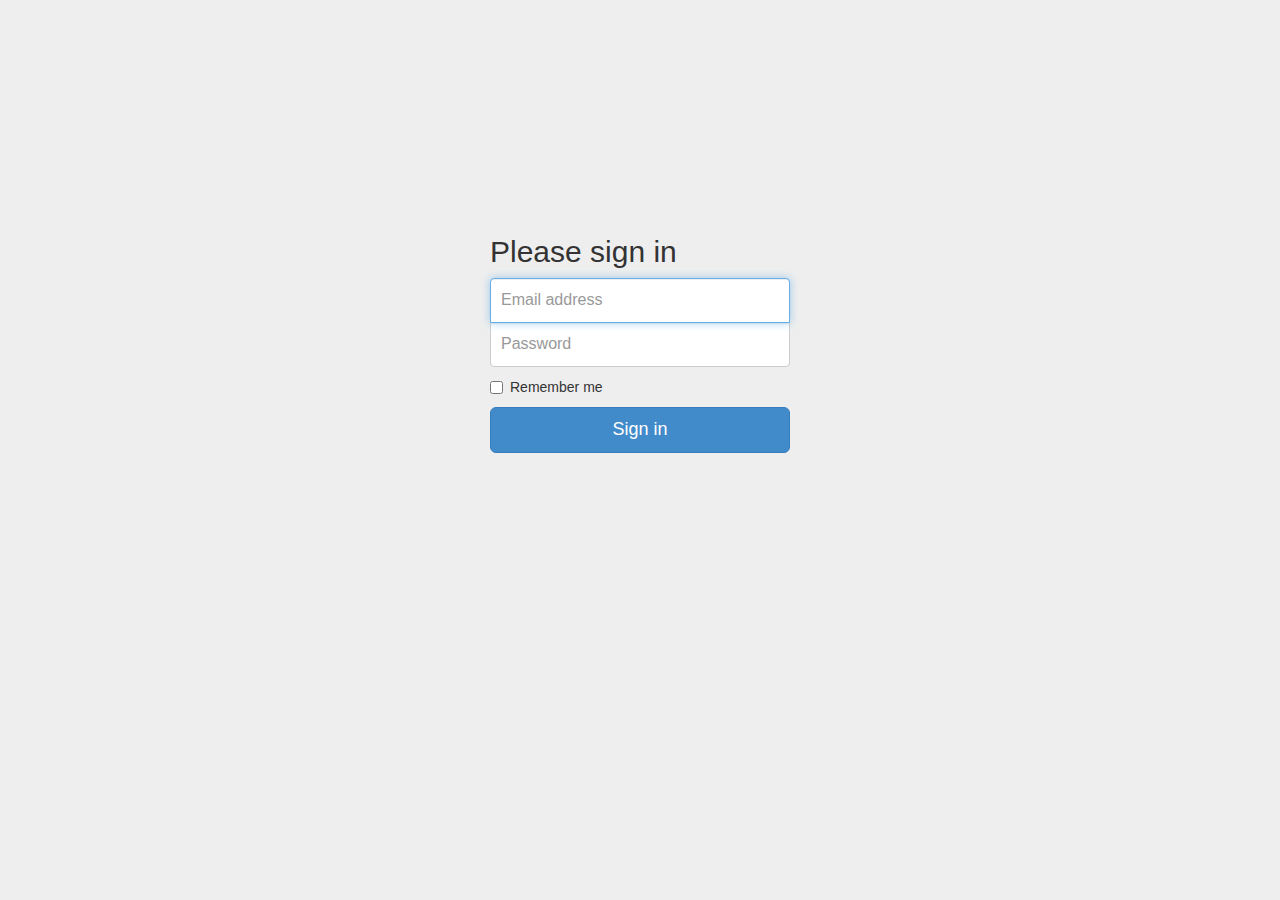
==== src/main/webapp/view/login.html @ ba177a8a "[PUSH] initial crm project" ====
<!DOCTYPE html>
<html lang="en">
<head>
    <meta charset="UTF-8">

    <title>Title</title>

    <!-- Bootstrap core CSS -->
    <link href="../resources/bootstrap/css/bootstrap.min.css" rel="stylesheet">

    <!-- Custom styles for this template -->
    <link href="../css/login.css" rel="stylesheet">
</head>
<body>
    <div class="container">

      <form class="form-signin" role="form">
          <h2 class="form-signin-heading">Please sign in</h2>
         <input type="email" class="form-control" placeholder="Email address" required autofocus>
         <input type="password" class="form-control" placeholder="Password" required>
            <div class="checkbox">
               <label>
                   <input type="checkbox" value="remember-me"> Remember me
               </label>
            </div>
            <button class="btn btn-lg btn-primary btn-block" type="submit">Sign in</button>
      </form>

    </div> <!-- /container -->
    <!-- jQuery (necessary for Bootstrap's JavaScript plugins) -->
    <script src="../resources/jquery-3.1.1.js"></script>
    <!-- Include all compiled plugins (below), or include individual files as needed -->
    <script src="../resources/bootstrap/js/bootstrap.min.js"></script>
</body>
</html>
---- src/main/webapp/css/login.css ----
body {
    padding-top: 200px;
    padding-bottom: 40px;
    background-color: #eee;
}

.form-signin {
    max-width: 330px;
    padding: 15px;
    margin: 0 auto;
}
.form-signin .form-signin-heading,
.form-signin .checkbox {
    margin-bottom: 10px;
}
.form-signin .checkbox {
    font-weight: normal;
}
.form-signin .form-control {
    position: relative;
    height: auto;
    -webkit-box-sizing: border-box;
    -moz-box-sizing: border-box;
    box-sizing: border-box;
    padding: 10px;
    font-size: 16px;
}
.form-signin .form-control:focus {
    z-index: 2;
}
.form-signin input[type="email"] {
    margin-bottom: -1px;
    border-bottom-right-radius: 0;
    border-bottom-left-radius: 0;
}
.form-signin input[type="password"] {
    margin-bottom: 10px;
    border-top-left-radius: 0;
    border-top-right-radius: 0;
}
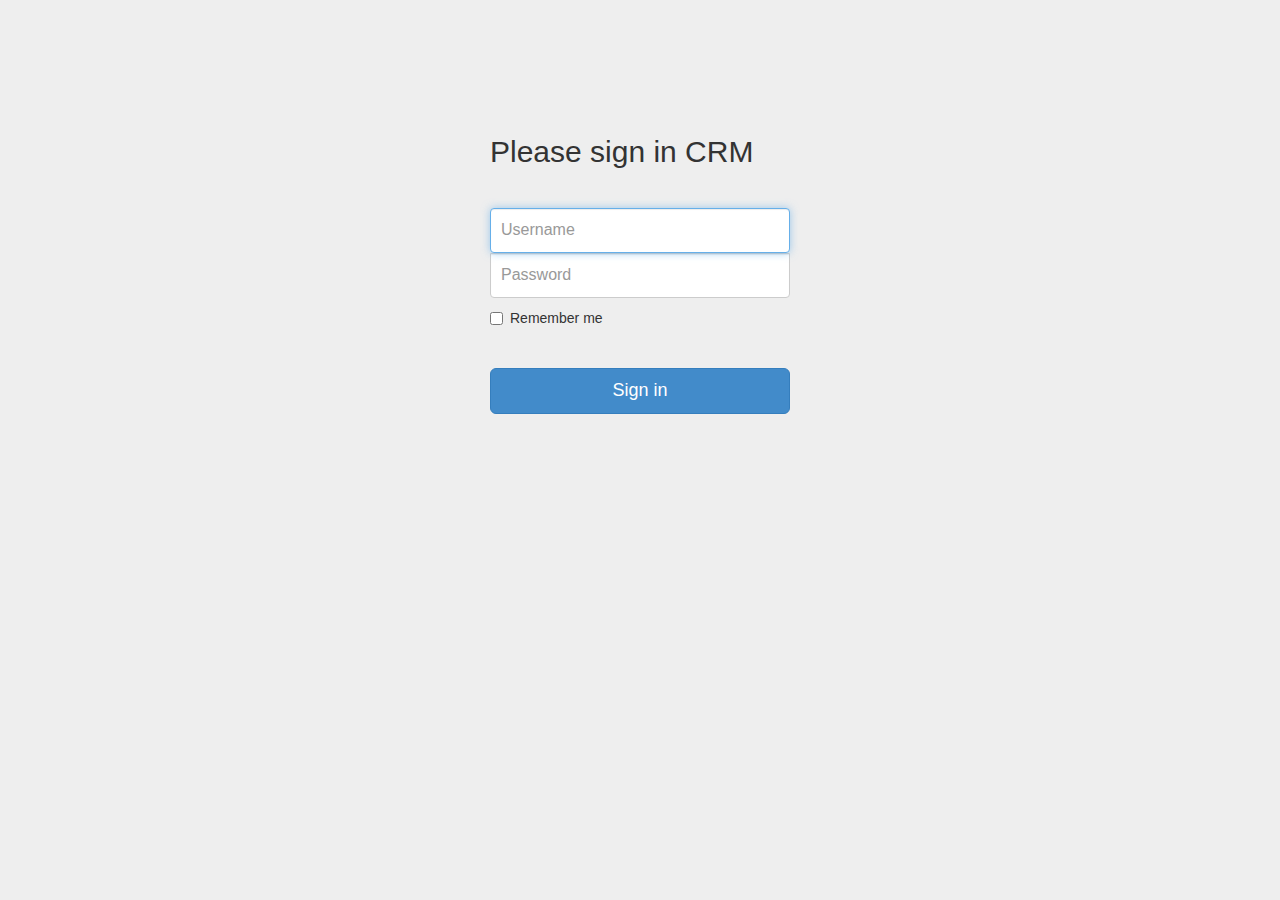
==== commit 8784337d: "登陆界面demo完成" ====
--- a/src/main/webapp/view/login.html
+++ b/src/main/webapp/view/login.html
@@ -2,22 +2,18 @@
 <html lang="en">
 <head>
     <meta charset="UTF-8">
-
-    <title>Title</title>
-
+    <title>CRM</title>
     <!-- Bootstrap core CSS -->
     <link href="../resources/bootstrap/css/bootstrap.min.css" rel="stylesheet">
-
     <!-- Custom styles for this template -->
     <link href="../css/login.css" rel="stylesheet">
 </head>
 <body>
     <div class="container">
-
       <form class="form-signin" role="form">
-          <h2 class="form-signin-heading">Please sign in</h2>
-         <input type="email" class="form-control" placeholder="Email address" required autofocus>
-         <input type="password" class="form-control" placeholder="Password" required>
+          <h2 class="form-signin-heading">Please sign in CRM</h2>
+         <input id="username" type="text" class="form-control" placeholder="Username" required autofocus>
+         <input id="password" type="password" class="form-control" placeholder="Password" required>
             <div class="checkbox">
                <label>
                    <input type="checkbox" value="remember-me"> Remember me
@@ -25,11 +21,11 @@
             </div>
             <button class="btn btn-lg btn-primary btn-block" type="submit">Sign in</button>
       </form>
-
     </div> <!-- /container -->
     <!-- jQuery (necessary for Bootstrap's JavaScript plugins) -->
     <script src="../resources/jquery-3.1.1.js"></script>
     <!-- Include all compiled plugins (below), or include individual files as needed -->
     <script src="../resources/bootstrap/js/bootstrap.min.js"></script>
+    <script src="../js/login/login.js"></script>
 </body>
 </html>--- a/src/main/webapp/css/login.css
+++ b/src/main/webapp/css/login.css
@@ -1,5 +1,5 @@
 body {
-    padding-top: 200px;
+    padding-top: 100px;
     padding-bottom: 40px;
     background-color: #eee;
 }
@@ -11,7 +11,7 @@
 }
 .form-signin .form-signin-heading,
 .form-signin .checkbox {
-    margin-bottom: 10px;
+    margin-bottom: 40px;
 }
 .form-signin .checkbox {
     font-weight: normal;
